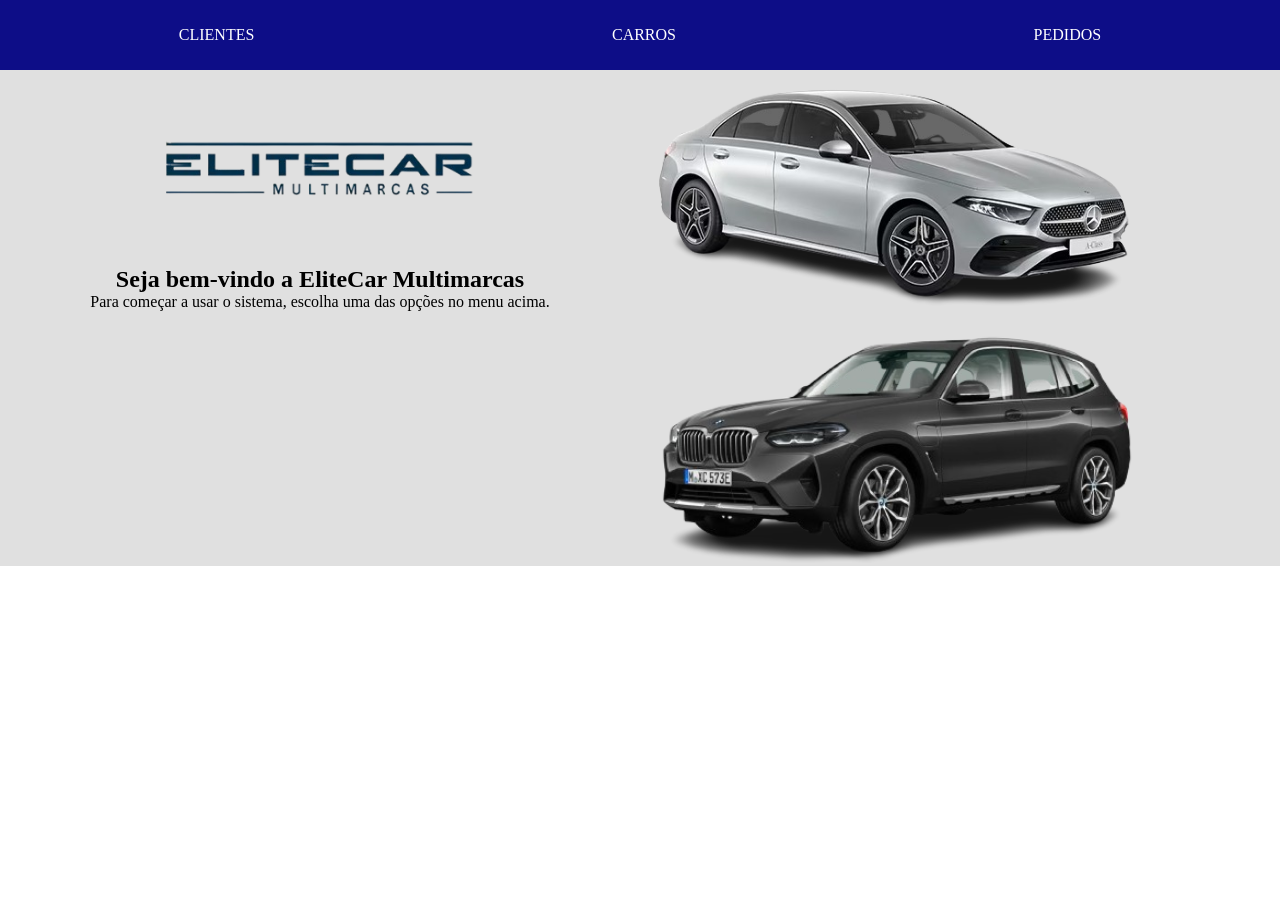
==== index.html @ e437eadf "Criando página principal" ====
<!DOCTYPE html>
<html lang="pt-br">

<head>
    <meta charset="UTF-8">
    <meta name="viewport" content="width=device-width, initial-scale=1.0">
    <link rel="stylesheet" href="css/estilo.css">
    <title>EliteCar</title>
</head>

<body>
    <header class="cabecalho">
        <a href="#">CLIENTES</a>
        <a href="#">CARROS</a>
        <a href="#">PEDIDOS</a>
    </header>

    <main class="conteudo-principal">
        <section class="ctn-esquerdo">
            <img src="./assets/elitecar-logo.png" alt="Logotipo Elitecar" />
            <h2>Seja bem-vindo a EliteCar Multimarcas</h2>
            <p>Para começar a usar o sistema, escolha uma das opções no menu acima.</p>
        </section>

        <section class="ctn-direito">
            <!-- DESAFIO: Inserir as imagens no container à direita -->
            <img src="./assets/banner1.png" alt="Banner EliteCar 1">
            <img src="./assets/banner2.png" alt="Banner EliteCar 2">
        </section>
    </main>
</body>

</html>
---- css/estilo.css ----
:root {
    --cor-principal: #0D0D87;
    --cor-background: #E0E0E0;
    --cor-destaque: #EFEFEF;
    --cor-cabecalho-tabela: #404040;
    --cor-corpo-tabela: #363636;
}

* {
    margin: 0;
    padding: 0;
}

.cabecalho {
    display: flex;
    justify-content: space-around;
    align-items: center;
    background-color: var(--cor-principal);
    height: 70px;
}

.cabecalho a {
    color: white;
    text-decoration: none;
}

.conteudo-principal {
    display: flex;
    flex-direction: row;
    background-color: var(--cor-background);
}

.ctn-esquerdo {
    display: flex;
    flex-direction: column;
    align-items: center;
    width: 50%;
}

.ctn-esquerdo img {
   width: 50%;
   margin-top: 10%;
   margin-bottom: 10%;
}

.ctn-direito {
    display: flex;
    flex-direction: column;
    justify-content: center;
    width: 50%;
}

.ctn-direito {
    width: 40%;
}
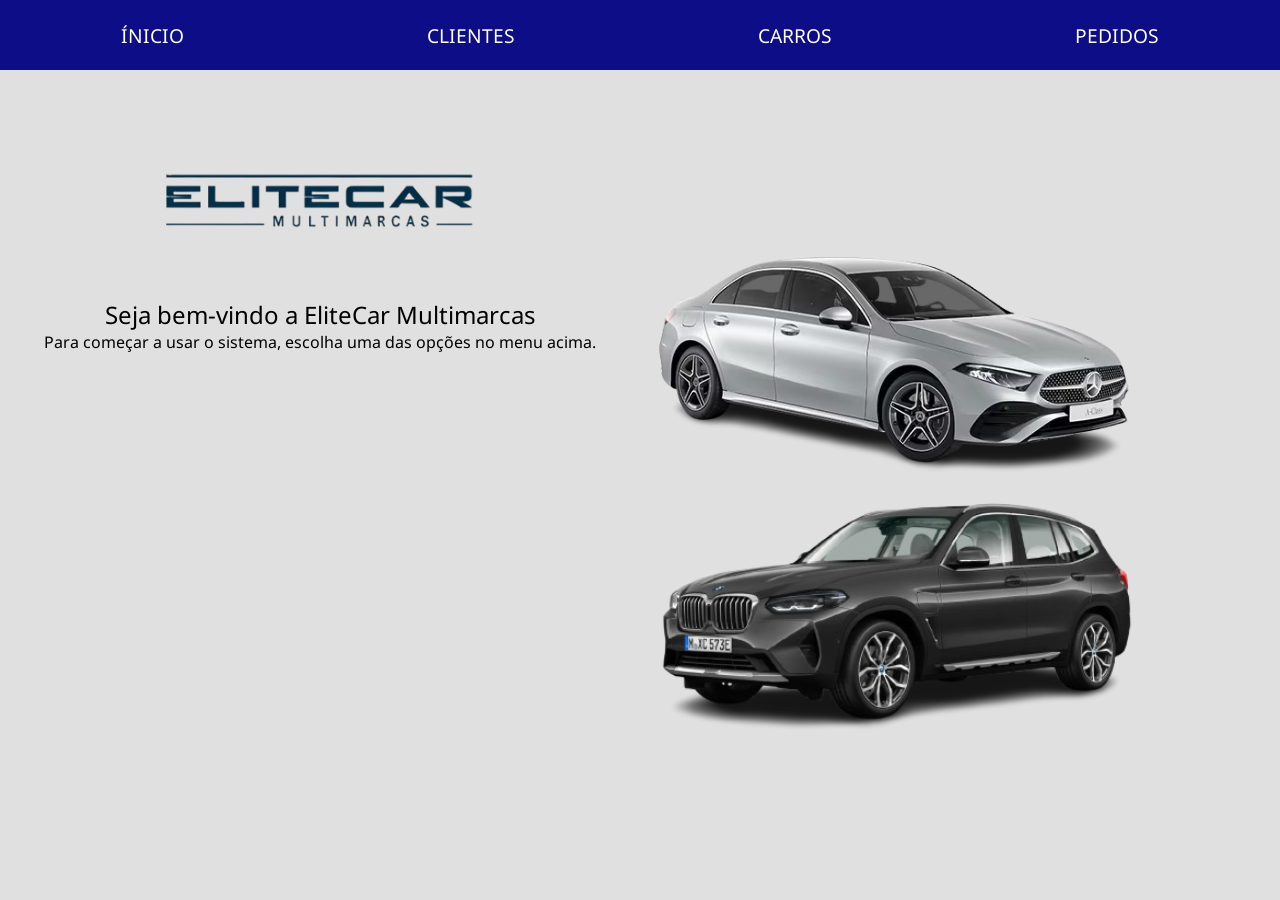
==== commit 5379421f: "Criando página de listagem de clientes, adicionando recursos ao projeto" ====
--- a/index.html
+++ b/index.html
@@ -5,14 +5,16 @@
     <meta charset="UTF-8">
     <meta name="viewport" content="width=device-width, initial-scale=1.0">
     <link rel="stylesheet" href="css/estilo.css">
+    <link rel="stylesheet" href="css/index.css">
     <title>EliteCar</title>
 </head>
 
 <body>
     <header class="cabecalho">
-        <a href="#">CLIENTES</a>
-        <a href="#">CARROS</a>
-        <a href="#">PEDIDOS</a>
+        <a href="/index.html">ÍNICIO</a>
+        <a href="/pages/clientes/lista-clientes.html">CLIENTES</a>
+        <a href="/pages/carros/lista-carros.html">CARROS</a>
+        <a href="/pages/pedidos/lista-pedidos.html">PEDIDOS</a>
     </header>
 
     <main class="conteudo-principal">
--- a/css/estilo.css
+++ b/css/estilo.css
@@ -1,14 +1,27 @@
+@import url('https://fonts.googleapis.com/css2?family=Noto+Sans:ital,wght@0,100..900;1,100..900&display=swap');
+
 :root {
     --cor-principal: #0D0D87;
     --cor-background: #E0E0E0;
     --cor-destaque: #EFEFEF;
-    --cor-cabecalho-tabela: #404040;
+    --cor-cabecalho-tabela: #5b5b5b;
     --cor-corpo-tabela: #363636;
 }
 
 * {
     margin: 0;
     padding: 0;
+
+    font-family: "Noto Sans", sans-serif;
+    font-optical-sizing: auto;
+    font-weight: normal;
+    font-style: normal;
+    font-variation-settings:
+        "wdth" 100;
+}
+
+body {
+    background-color: var(--cor-background);
 }
 
 .cabecalho {
@@ -22,34 +35,6 @@
 .cabecalho a {
     color: white;
     text-decoration: none;
-}
-
-.conteudo-principal {
-    display: flex;
-    flex-direction: row;
-    background-color: var(--cor-background);
-}
-
-.ctn-esquerdo {
-    display: flex;
-    flex-direction: column;
-    align-items: center;
-    width: 50%;
-}
-
-.ctn-esquerdo img {
-   width: 50%;
-   margin-top: 10%;
-   margin-bottom: 10%;
-}
-
-.ctn-direito {
-    display: flex;
-    flex-direction: column;
-    justify-content: center;
-    width: 50%;
-}
-
-.ctn-direito {
-    width: 40%;
+    font-size: 1.2rem;
+    /* AUMENTA A FONTE EM 20% DO TAMANHO PADRÃO DO NAVEGADOR */
 }
--- a/css/index.css
+++ b/css/index.css
@@ -0,0 +1,30 @@
+.conteudo-principal {
+    display: flex;
+    flex-direction: row;
+
+    height: calc(100vh - 70px); /* CALCULA O TAMANHO TOTAL DO VIEWPORT E SUBTRAI 70 PIXEL DO CABEÇALHO */
+}
+
+.ctn-esquerdo {
+    display: flex;
+    flex-direction: column;
+    align-items: center;
+    width: 50%;
+}
+
+.ctn-esquerdo img {
+   width: 50%;
+   margin-top: 15%;
+   margin-bottom: 10%;
+}
+
+.ctn-direito {
+    display: flex;
+    flex-direction: column;
+    justify-content: center;
+    width: 50%;
+}
+
+.ctn-direito img {
+    width: 80%;
+}
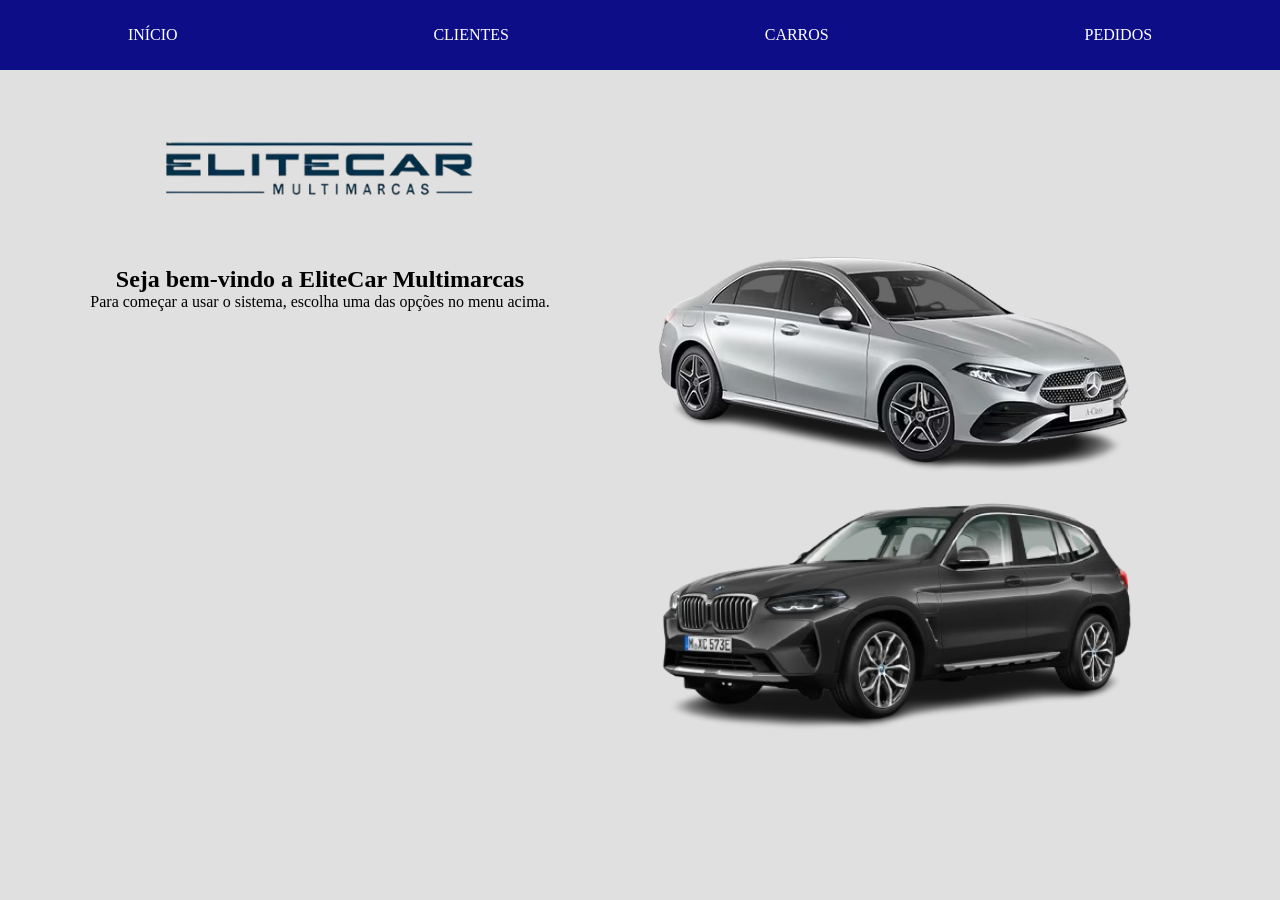
==== commit c7e5b237: "Criando página de listagem de clientes" ====
--- a/index.html
+++ b/index.html
@@ -11,10 +11,10 @@
 
 <body>
     <header class="cabecalho">
-        <a href="/index.html">ÍNICIO</a>
-        <a href="/pages/clientes/lista-clientes.html">CLIENTES</a>
-        <a href="/pages/carros/lista-carros.html">CARROS</a>
-        <a href="/pages/pedidos/lista-pedidos.html">PEDIDOS</a>
+        <a href="/index.html">INÍCIO</a>
+        <a href="/pages/cliente/lista-clientes.html">CLIENTES</a>
+        <a href="/pages/carro/lista-carros.html">CARROS</a>
+        <a href="/pages/pedido/lista-pedidos.html">PEDIDOS</a>
     </header>
 
     <main class="conteudo-principal">
--- a/css/estilo.css
+++ b/css/estilo.css
@@ -1,27 +1,14 @@
-@import url('https://fonts.googleapis.com/css2?family=Noto+Sans:ital,wght@0,100..900;1,100..900&display=swap');
-
 :root {
     --cor-principal: #0D0D87;
     --cor-background: #E0E0E0;
     --cor-destaque: #EFEFEF;
-    --cor-cabecalho-tabela: #5b5b5b;
+    --cor-cabecalho-tabela: #404040;
     --cor-corpo-tabela: #363636;
 }
 
 * {
     margin: 0;
     padding: 0;
-
-    font-family: "Noto Sans", sans-serif;
-    font-optical-sizing: auto;
-    font-weight: normal;
-    font-style: normal;
-    font-variation-settings:
-        "wdth" 100;
-}
-
-body {
-    background-color: var(--cor-background);
 }
 
 .cabecalho {
@@ -35,6 +22,4 @@
 .cabecalho a {
     color: white;
     text-decoration: none;
-    font-size: 1.2rem;
-    /* AUMENTA A FONTE EM 20% DO TAMANHO PADRÃO DO NAVEGADOR */
 }
--- a/css/index.css
+++ b/css/index.css
@@ -1,8 +1,9 @@
 .conteudo-principal {
     display: flex;
     flex-direction: row;
+    background-color: var(--cor-background);
 
-    height: calc(100vh - 70px); /* CALCULA O TAMANHO TOTAL DO VIEWPORT E SUBTRAI 70 PIXEL DO CABEÇALHO */
+    height: calc(100vh - 70px);
 }
 
 .ctn-esquerdo {
@@ -14,7 +15,7 @@
 
 .ctn-esquerdo img {
    width: 50%;
-   margin-top: 15%;
+   margin-top: 10%;
    margin-bottom: 10%;
 }
 
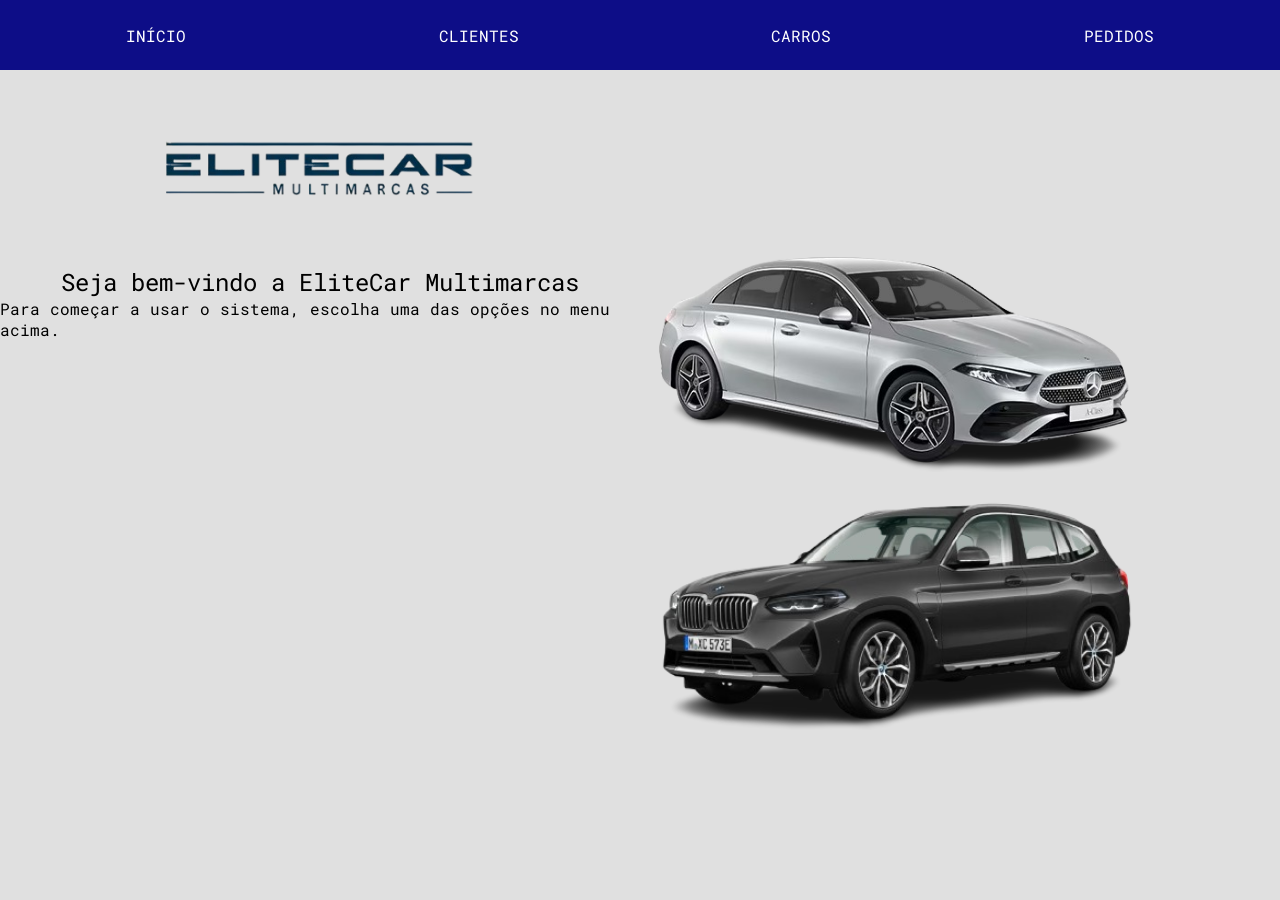
==== commit f7dc3de0: "Arrumando cabeçalho e criando página cadastro-cliente" ====
--- a/index.html
+++ b/index.html
@@ -11,10 +11,12 @@
 
 <body>
     <header class="cabecalho">
-        <a href="/index.html">INÍCIO</a>
-        <a href="/pages/cliente/lista-clientes.html">CLIENTES</a>
-        <a href="/pages/carro/lista-carros.html">CARROS</a>
-        <a href="/pages/pedido/lista-pedidos.html">PEDIDOS</a>
+        <nav>
+            <a href="/index.html">INÍCIO</a>
+            <a href="/pages/cliente/lista-clientes.html">CLIENTES</a>
+            <a href="/pages/carro/lista-carros.html">CARROS</a>
+            <a href="/pages/pedido/lista-pedidos.html">PEDIDOS</a>
+        </nav>
     </header>
 
     <main class="conteudo-principal">
--- a/css/estilo.css
+++ b/css/estilo.css
@@ -1,3 +1,5 @@
+@import url('https://fonts.googleapis.com/css2?family=Orbitron:wght@400..900&family=Roboto+Mono:ital@0;1&display=swap');
+
 :root {
     --cor-principal: #0D0D87;
     --cor-background: #E0E0E0;
@@ -9,14 +11,24 @@
 * {
     margin: 0;
     padding: 0;
+
+    font-family: "Roboto Mono", monospace;
+    font-optical-sizing: auto;
+    font-weight: 400;
+    font-style: normal;
 }
 
 .cabecalho {
+    background-color: var(--cor-principal);
+    height: 70px;
+}
+
+.cabecalho nav {
     display: flex;
     justify-content: space-around;
     align-items: center;
-    background-color: var(--cor-principal);
-    height: 70px;
+
+    height: 100%;
 }
 
 .cabecalho a {
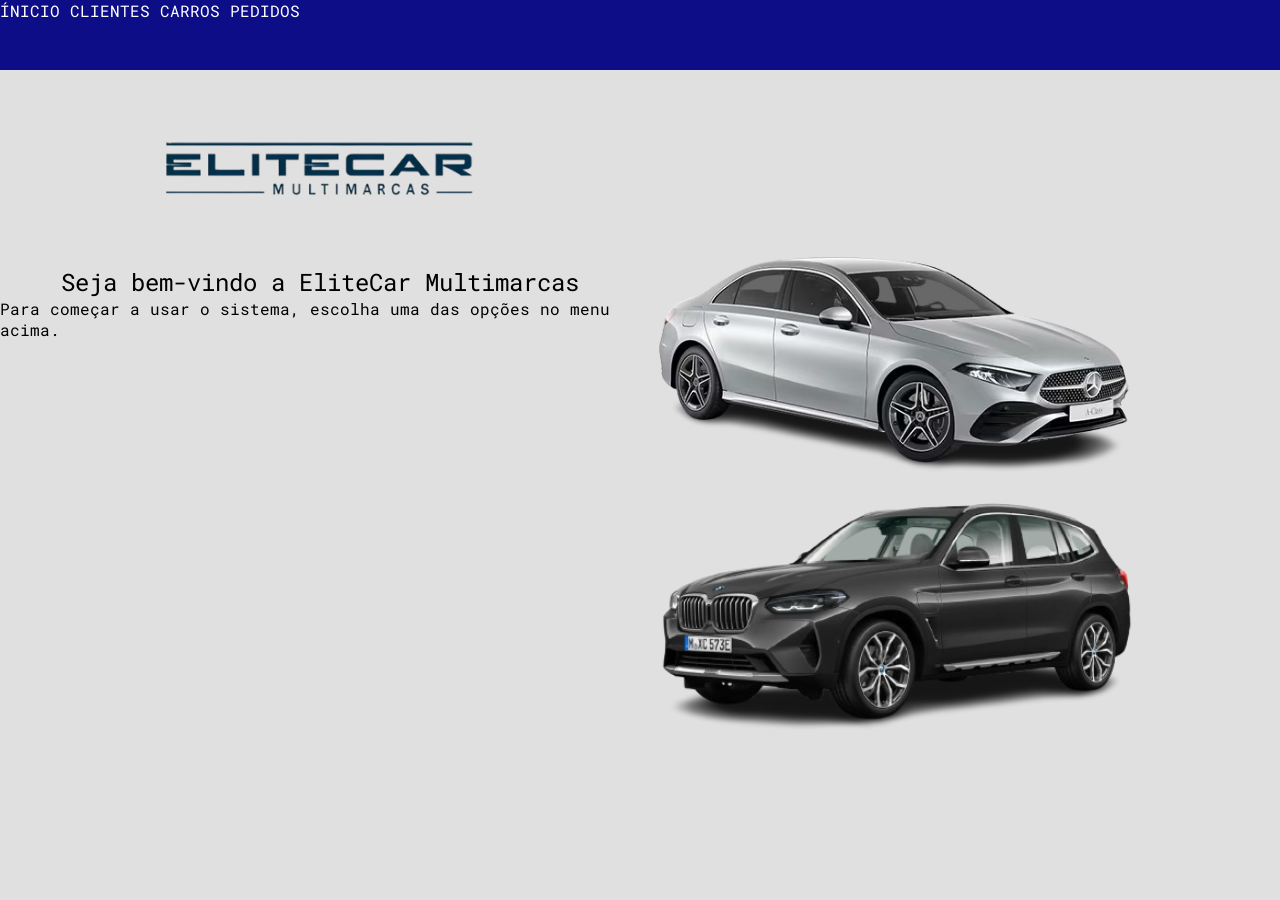
==== commit 2a4c8d5a: "Atualizando links do cabeçalho" ====
--- a/index.html
+++ b/index.html
@@ -11,12 +11,10 @@
 
 <body>
     <header class="cabecalho">
-        <nav>
-            <a href="/index.html">INÍCIO</a>
-            <a href="/pages/cliente/lista-clientes.html">CLIENTES</a>
-            <a href="/pages/carro/lista-carros.html">CARROS</a>
-            <a href="/pages/pedido/lista-pedidos.html">PEDIDOS</a>
-        </nav>
+        <a href="./index.html">ÍNICIO</a>
+        <a href="./pages/clientes/lista-clientes.html">CLIENTES</a>
+        <a href="./pages/carros/lista-carros.html">CARROS</a>
+        <a href="./pages/pedidos/lista-pedidos.html">PEDIDOS</a>
     </header>
 
     <main class="conteudo-principal">
